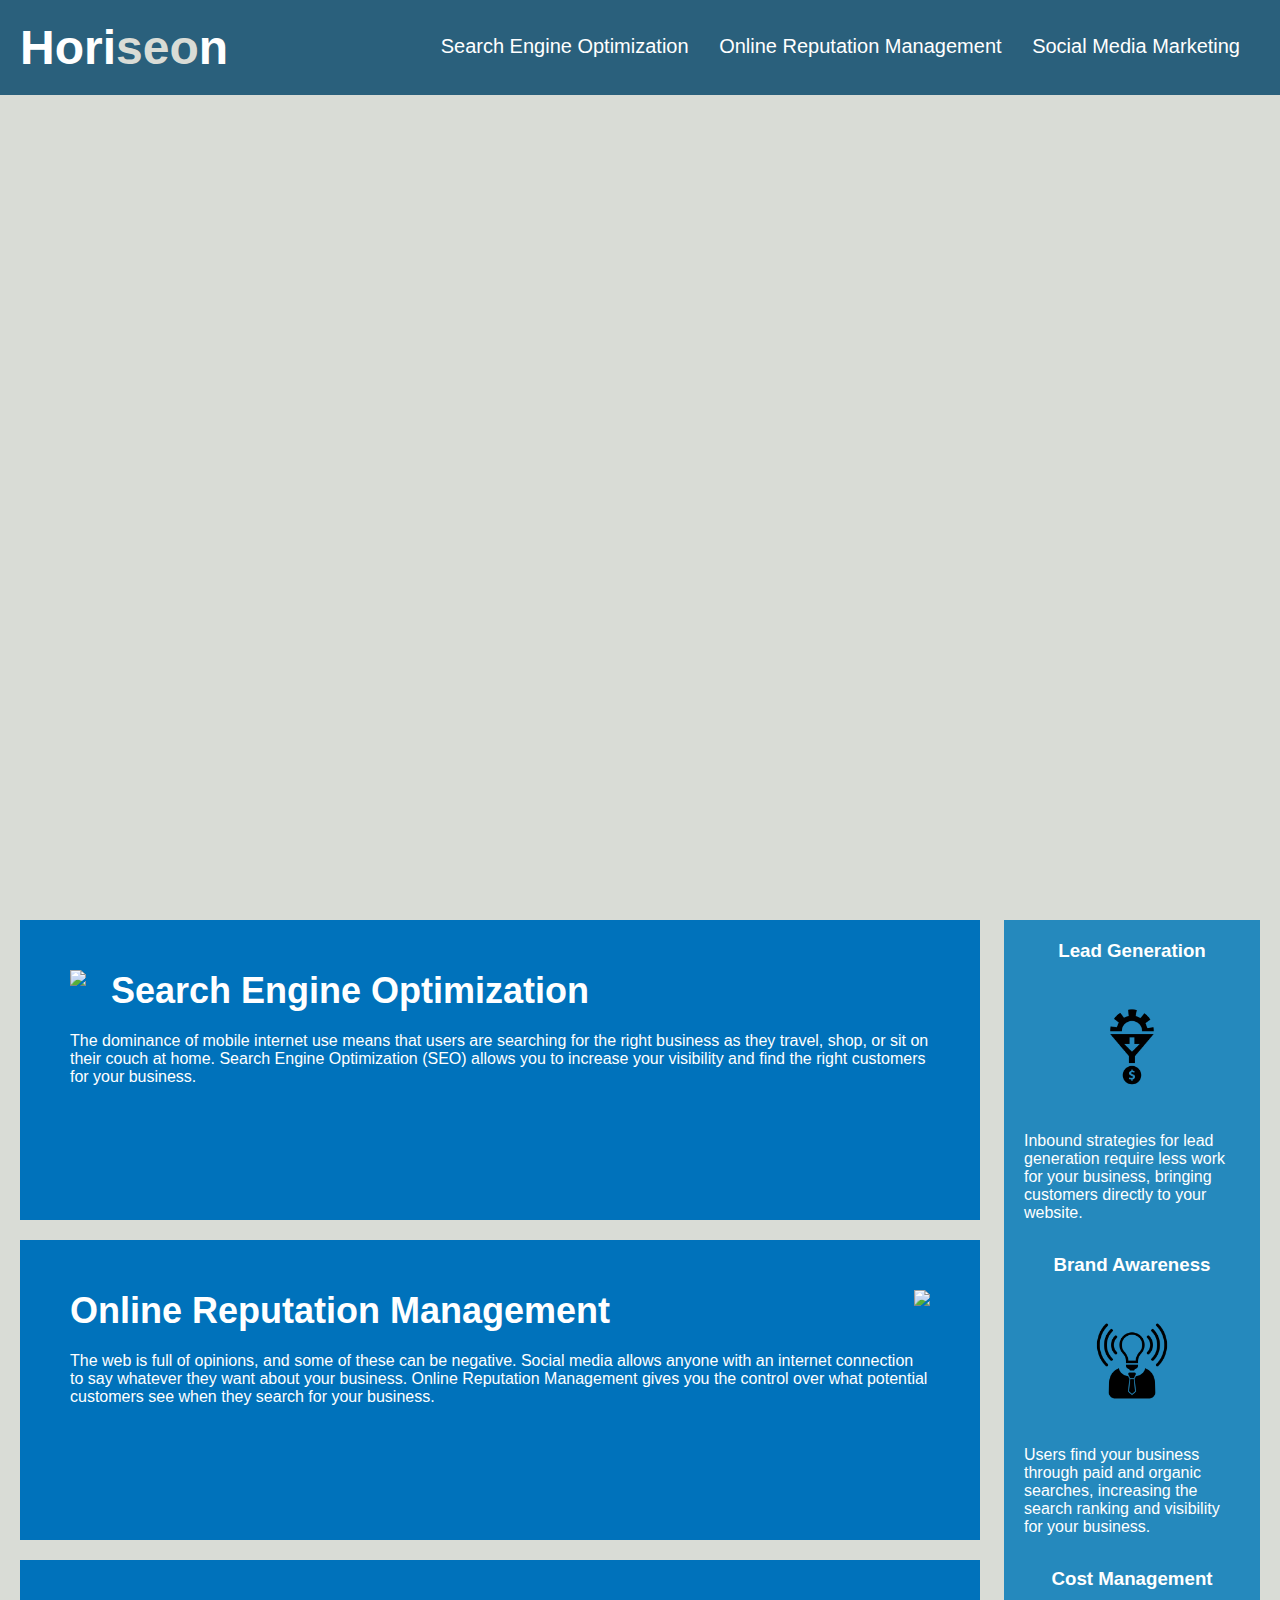
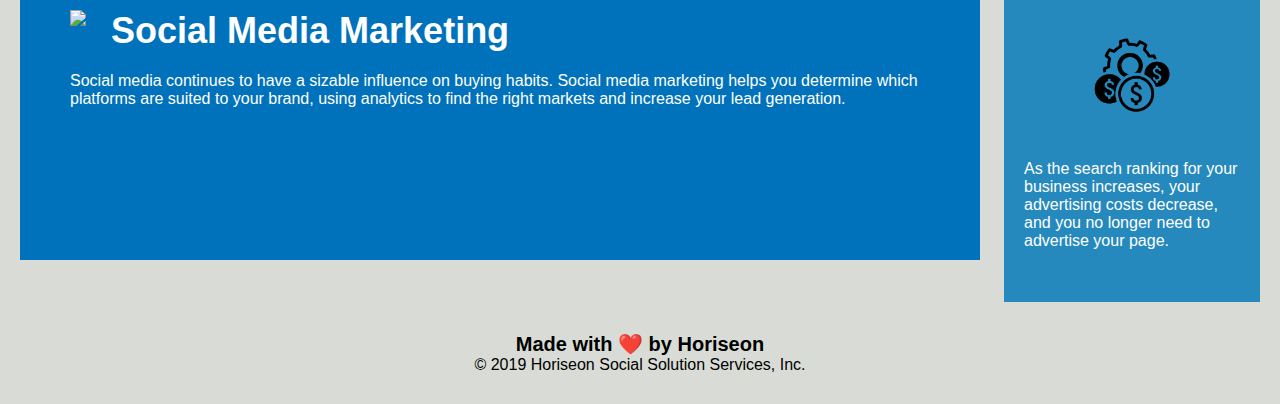
==== Develop/index.html @ bfa226a2 "Testing" ====
<!DOCTYPE html>
<html lang="en-us">

<head>
    <meta charset="UTF-8" />
    <link rel="stylesheet" href="./assets/css/style.css">
    <title>website</title>
</head>

<body>
    <div class="header">
        <h1>Hori<span class="seo">seo</span>n</h1>
        <div>
            <ul>
                <li>
                    <a href="#search-engine-optimization">Search Engine Optimization</a>
                </li>
                <li>
                    <a href="#online-reputation-management">Online Reputation Management</a>
                </li>
                <li>
                    <a href="#social-media-marketing">Social Media Marketing</a>
                </li>
            </ul>
        </div>
    </div>
    <div class="hero"></div>
    <div class="content">
        <div class="search-engine-optimization">
            <img src="./assets/images/search-engine-optimization.jpg" class="float-left" />
            <h2>Search Engine Optimization</h2>
            <p>
                The dominance of mobile internet use means that users are searching for the right business as they travel, shop, or sit on their couch at home. Search Engine Optimization (SEO) allows you to increase your visibility and find the right customers for your business.
            </p>
        </div>
        <div id="online-reputation-management" class="online-reputation-management">
            <img src="./assets/images/online-reputation-management.jpg" class="float-right" />
            <h2>Online Reputation Management</h2>
            <p>
                The web is full of opinions, and some of these can be negative. Social media allows anyone with an internet connection to say whatever they want about your business. Online Reputation Management gives you the control over what potential customers see when they search for your business.
            </p>
        </div>
        <div id="social-media-marketing" class="social-media-marketing">
            <img src="./assets/images/social-media-marketing.jpg" class="float-left" />
            <h2>Social Media Marketing</h2>
            <p>
                Social media continues to have a sizable influence on buying habits. Social media marketing helps you determine which platforms are suited to your brand, using analytics to find the right markets and increase your lead generation.
            </p>
        </div>
    </div>
    <div class="benefits">
        <div class="benefit-lead">
            <h3>Lead Generation</h3>
            <img src="./assets/images/lead-generation.png" />
            <p>
                Inbound strategies for lead generation require less work for your business, bringing customers directly to your website.
            </p>
        </div>
        <div class="benefit-brand">
            <h3>Brand Awareness</h3>
            <img src="./assets/images/brand-awareness.png" />
            <p>
                Users find your business through paid and organic searches, increasing the search ranking and visibility for your business.
            </p>
        </div>
        <div class="benefit-cost">
            <h3>Cost Management</h3>
            <img src="./assets/images/cost-management.png" />
            <p>
                As the search ranking for your business increases, your advertising costs decrease, and you no longer need to advertise your page.
            </p>
        </div>
    </div>
    <div class="footer">
        <h2>Made with ❤️️ by Horiseon</h2>
        <p>
            &copy; 2019 Horiseon Social Solution Services, Inc.
        </p>
    </div>
</body>

</html>
---- Develop/assets/css/style.css ----
* {
    box-sizing: border-box;
    padding: 0;
    margin: 0;
}

body {
    background-color: #d9dcd6;
}

.header {
    padding: 20px;
    font-family: 'Trebuchet MS', 'Lucida Sans Unicode', 'Lucida Grande', 'Lucida Sans', Arial, sans-serif;
    background-color: #2a607c;
    color: #ffffff;
}

.header h1 {
    display: inline-block;
    font-size: 48px;
}

.header h1 .seo {
    color: #d9dcd6;
}

.header div {
    padding-top: 15px;
    margin-right: 20px;
    float: right;
    font-family: 'Gill Sans', 'Gill Sans MT', Calibri, 'Trebuchet MS', sans-serif;
    font-size: 20px;
}

.header div ul {
    list-style-type: none;
}

.header div ul li {
    display: inline-block;
    margin-left: 25px;
}

a {
    color: #ffffff;
    text-decoration: none;
}

p {
    font-size: 16px;
}

.hero {
    height: 800px;
    width: 100%;
    margin-bottom: 25px;
    background-image: url("../images/digital-marketing-meeting.jpg");
    background-size: cover;
    background-position: center;
}

.float-left {
    float: left;
    margin-right: 25px;
}

.float-right {
    float: right;
    margin-left: 25px;
}

.content {
    width: 75%;
    display: inline-block;
    margin-left: 20px;
}

.benefits {
    margin-right: 20px;
    padding: 20px;
    clear: both;
    float: right;
    width: 20%;
    height: 100%;
    font-family: 'Gill Sans', 'Gill Sans MT', Calibri, 'Trebuchet MS', sans-serif;
    background-color: #2589bd;
}

.benefit-lead {
    margin-bottom: 32px;
    color: #ffffff;
}

.benefit-brand {
    margin-bottom: 32px;
    color: #ffffff;
}

.benefit-cost {
    margin-bottom: 32px;
    color: #ffffff;
}

.benefit-lead h3 {
    margin-bottom: 10px;
    text-align: center;
}

.benefit-brand h3 {
    margin-bottom: 10px;
    text-align: center;
}

.benefit-cost h3 {
    margin-bottom: 10px;
    text-align: center;
}

.benefit-lead img {
    display: block;
    margin: 10px auto;
    max-width: 150px;
}

.benefit-brand img {
    display: block;
    margin: 10px auto;
    max-width: 150px;
}

.benefit-cost img {
    display: block;
    margin: 10px auto;
    max-width: 150px;
}

.search-engine-optimization {
    margin-bottom: 20px;
    padding: 50px;
    height: 300px;
    font-family: 'Gill Sans', 'Gill Sans MT', Calibri, 'Trebuchet MS', sans-serif;
    background-color: #0072bb;
    color: #ffffff;
}

.online-reputation-management {
    margin-bottom: 20px;
    padding: 50px;
    height: 300px;
    font-family: 'Gill Sans', 'Gill Sans MT', Calibri, 'Trebuchet MS', sans-serif;
    background-color: #0072bb;
    color: #ffffff;
}

.social-media-marketing {
    margin-bottom: 20px;
    padding: 50px;
    height: 300px;
    font-family: 'Gill Sans', 'Gill Sans MT', Calibri, 'Trebuchet MS', sans-serif;
    background-color: #0072bb;
    color: #ffffff;
}

.search-engine-optimization img {
    max-height: 200px;
}

.online-reputation-management img {
    max-height: 200px;
}

.social-media-marketing img {
    max-height: 200px;
}

.search-engine-optimization h2 {
    margin-bottom: 20px;
    font-size: 36px;
}

.online-reputation-management h2 {
    margin-bottom: 20px;
    font-size: 36px;
}

.social-media-marketing h2 {
    margin-bottom: 20px;
    font-size: 36px;
}

.footer {
    padding: 30px;
    clear: both;
    font-family: 'Trebuchet MS', 'Lucida Sans Unicode', 'Lucida Grande', 'Lucida Sans', Arial, sans-serif;
    text-align: center;
}

.footer h2 {
    font-size: 20px;
}
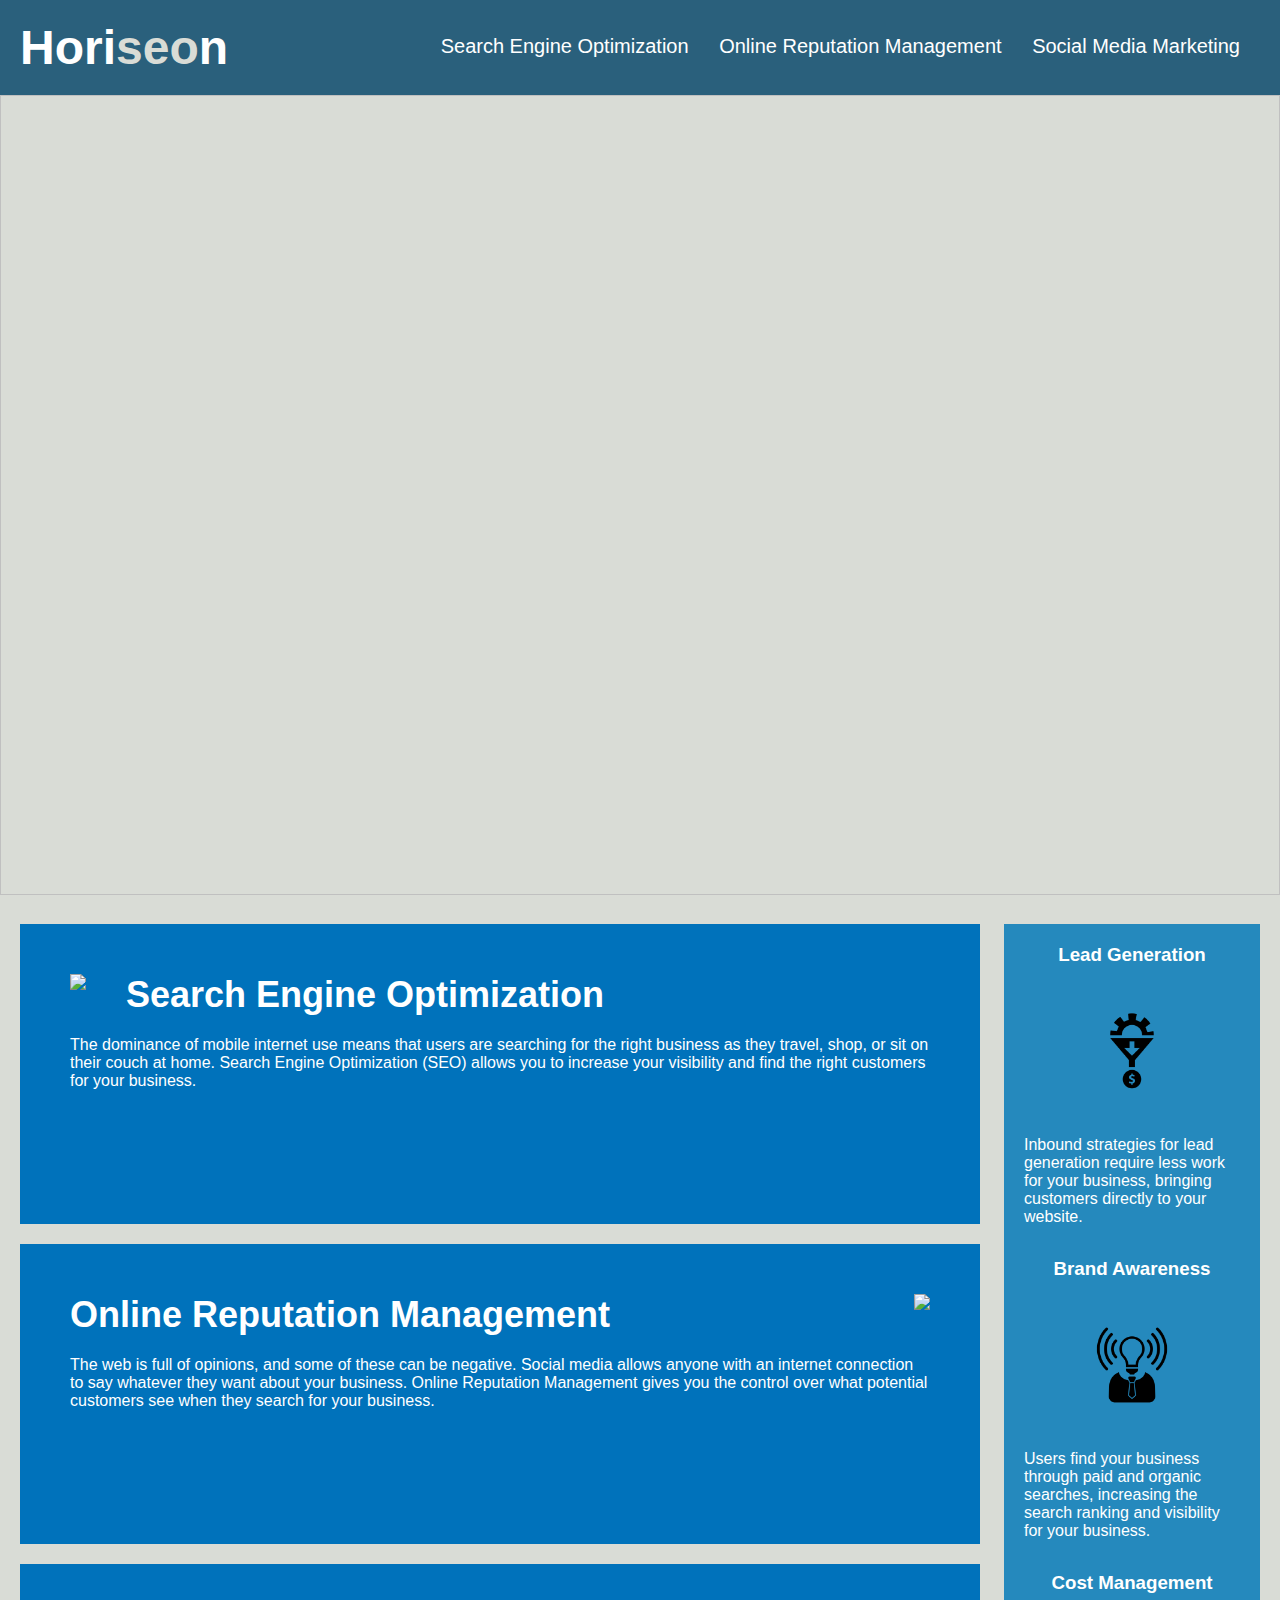
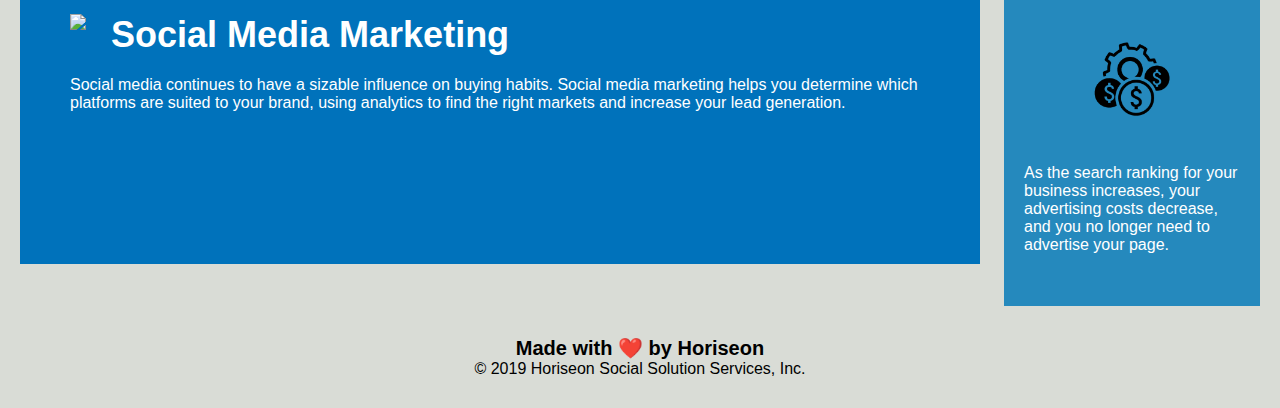
==== commit 582213b9: "fixing semantics in line 30-47" ====
--- a/Develop/index.html
+++ b/Develop/index.html
@@ -4,7 +4,7 @@
 <head>
     <meta charset="UTF-8" />
     <link rel="stylesheet" href="./assets/css/style.css">
-    <title>website</title>
+    <title>Horiseon</title>
 </head>
 
 <body>
@@ -24,10 +24,10 @@
             </ul>
         </div>
     </div>
-    <div class="hero"></div>
+    <img class="hero"/>
     <div class="content">
         <div class="search-engine-optimization">
-            <img src="./assets/images/search-engine-optimization.jpg" class="float-left" />
+            <img src="./assets/images/search-engine-optimization.jpg" />
             <h2>Search Engine Optimization</h2>
             <p>
                 The dominance of mobile internet use means that users are searching for the right business as they travel, shop, or sit on their couch at home. Search Engine Optimization (SEO) allows you to increase your visibility and find the right customers for your business.
--- a/Develop/assets/css/style.css
+++ b/Develop/assets/css/style.css
@@ -163,6 +163,9 @@
 
 .search-engine-optimization img {
     max-height: 200px;
+    float: left;
+    margin-right: 40px;
+    
 }
 
 .online-reputation-management img {
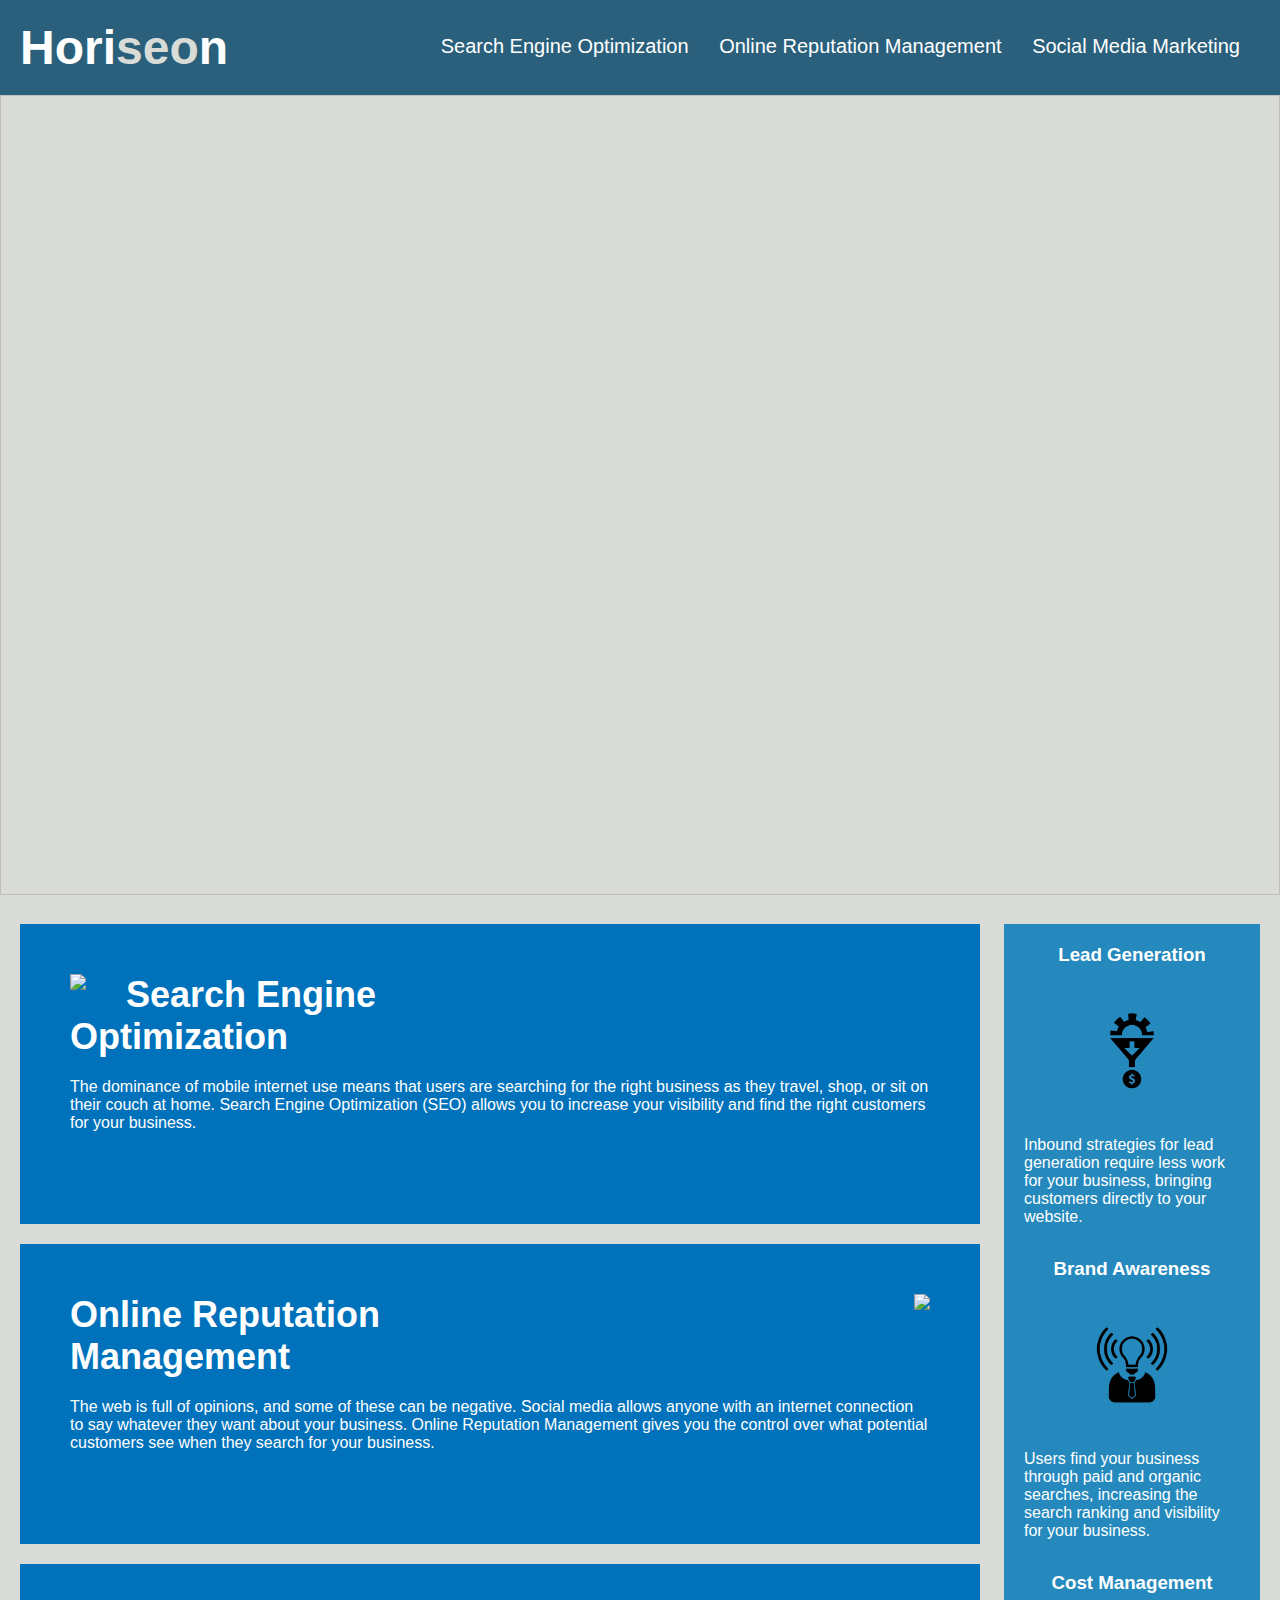
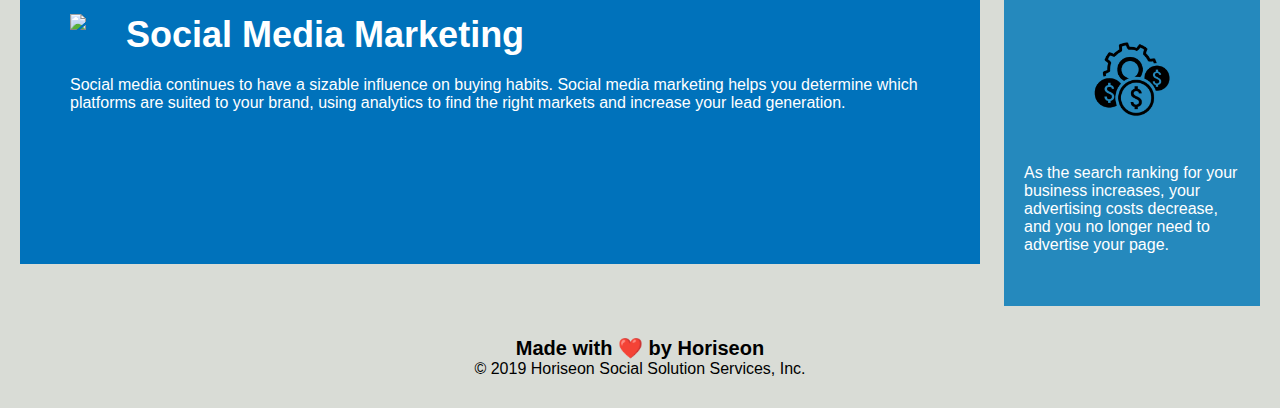
==== commit 4c660425: "pushing update for upload" ====
--- a/Develop/index.html
+++ b/Develop/index.html
@@ -9,6 +9,8 @@
 
 <body>
     <div class="header">
+        <!--  Horiseon logo also links to home  -->
+        <a href="index.html">
         <h1>Hori<span class="seo">seo</span>n</h1>
         <div>
             <ul>
@@ -24,30 +26,32 @@
             </ul>
         </div>
     </div>
+    <!--  Hero banner  -->
     <img class="hero"/>
     <div class="content">
-        <div class="search-engine-optimization">
+        <div id="search-engine-optimization" class="search-engine-optimization">
             <img src="./assets/images/search-engine-optimization.jpg" />
-            <h2>Search Engine Optimization</h2>
+            <h2>Search Engine <br> Optimization</h2>
             <p>
                 The dominance of mobile internet use means that users are searching for the right business as they travel, shop, or sit on their couch at home. Search Engine Optimization (SEO) allows you to increase your visibility and find the right customers for your business.
             </p>
         </div>
         <div id="online-reputation-management" class="online-reputation-management">
-            <img src="./assets/images/online-reputation-management.jpg" class="float-right" />
-            <h2>Online Reputation Management</h2>
+            <img src="./assets/images/online-reputation-management.jpg"/>
+            <h2>Online Reputation <br> Management</h2>
             <p>
                 The web is full of opinions, and some of these can be negative. Social media allows anyone with an internet connection to say whatever they want about your business. Online Reputation Management gives you the control over what potential customers see when they search for your business.
             </p>
         </div>
         <div id="social-media-marketing" class="social-media-marketing">
-            <img src="./assets/images/social-media-marketing.jpg" class="float-left" />
+            <img src="./assets/images/social-media-marketing.jpg"/>
             <h2>Social Media Marketing</h2>
             <p>
                 Social media continues to have a sizable influence on buying habits. Social media marketing helps you determine which platforms are suited to your brand, using analytics to find the right markets and increase your lead generation.
             </p>
         </div>
     </div>
+    <!-- benefits section-->
     <div class="benefits">
         <div class="benefit-lead">
             <h3>Lead Generation</h3>
@@ -71,6 +75,7 @@
             </p>
         </div>
     </div>
+    <!-- footer   -->
     <div class="footer">
         <h2>Made with ❤️️ by Horiseon</h2>
         <p>
--- a/Develop/assets/css/style.css
+++ b/Develop/assets/css/style.css
@@ -23,7 +23,7 @@
 .header h1 .seo {
     color: #d9dcd6;
 }
-
+/* Adjusts the Header */
 .header div {
     padding-top: 15px;
     margin-right: 20px;
@@ -32,24 +32,22 @@
     font-size: 20px;
 }
 
-.header div ul {
+header nav ul {
     list-style-type: none;
 }
+/* Adjusts the the spacing of the links */
 
 .header div ul li {
     display: inline-block;
     margin-left: 25px;
 }
-
+/* Color and font for links */
 a {
     color: #ffffff;
     text-decoration: none;
 }
 
-p {
-    font-size: 16px;
-}
-
+/* this is the banner */
 .hero {
     height: 800px;
     width: 100%;
@@ -59,16 +57,7 @@
     background-position: center;
 }
 
-.float-left {
-    float: left;
-    margin-right: 25px;
-}
-
-.float-right {
-    float: right;
-    margin-left: 25px;
-}
-
+/* "h" tag adjustment  */
 .content {
     width: 75%;
     display: inline-block;
@@ -85,43 +74,51 @@
     font-family: 'Gill Sans', 'Gill Sans MT', Calibri, 'Trebuchet MS', sans-serif;
     background-color: #2589bd;
 }
+/* h3 adjusters */
 
 .benefit-lead {
     margin-bottom: 32px;
     color: #ffffff;
 }
+/* h3 adjusters */
 
 .benefit-brand {
     margin-bottom: 32px;
     color: #ffffff;
 }
+/* h3 box size */
 
 .benefit-cost {
     margin-bottom: 32px;
     color: #ffffff;
 }
-
+/* h3 header alignment  */
 .benefit-lead h3 {
-    margin-bottom: 10px;
-    text-align: center;
-}
-
+    margin-bottom: 10-px;
+    text-align: center;
+}
+
+/* h3 header alignment  */
 .benefit-brand h3 {
     margin-bottom: 10px;
     text-align: center;
 }
 
+/* h3 header alignment  */
 .benefit-cost h3 {
     margin-bottom: 10px;
     text-align: center;
 }
 
+
+/* image  */
 .benefit-lead img {
     display: block;
     margin: 10px auto;
     max-width: 150px;
 }
 
+/* image  */
 .benefit-brand img {
     display: block;
     margin: 10px auto;
@@ -141,6 +138,7 @@
     font-family: 'Gill Sans', 'Gill Sans MT', Calibri, 'Trebuchet MS', sans-serif;
     background-color: #0072bb;
     color: #ffffff;
+    
 }
 
 .online-reputation-management {
@@ -170,15 +168,20 @@
 
 .online-reputation-management img {
     max-height: 200px;
+    float: right;
+    margin-left: 40px;
 }
 
 .social-media-marketing img {
     max-height: 200px;
+    float: left;
+    margin-right: 40px;
 }
 
 .search-engine-optimization h2 {
     margin-bottom: 20px;
     font-size: 36px;
+    
 }
 
 .online-reputation-management h2 {
